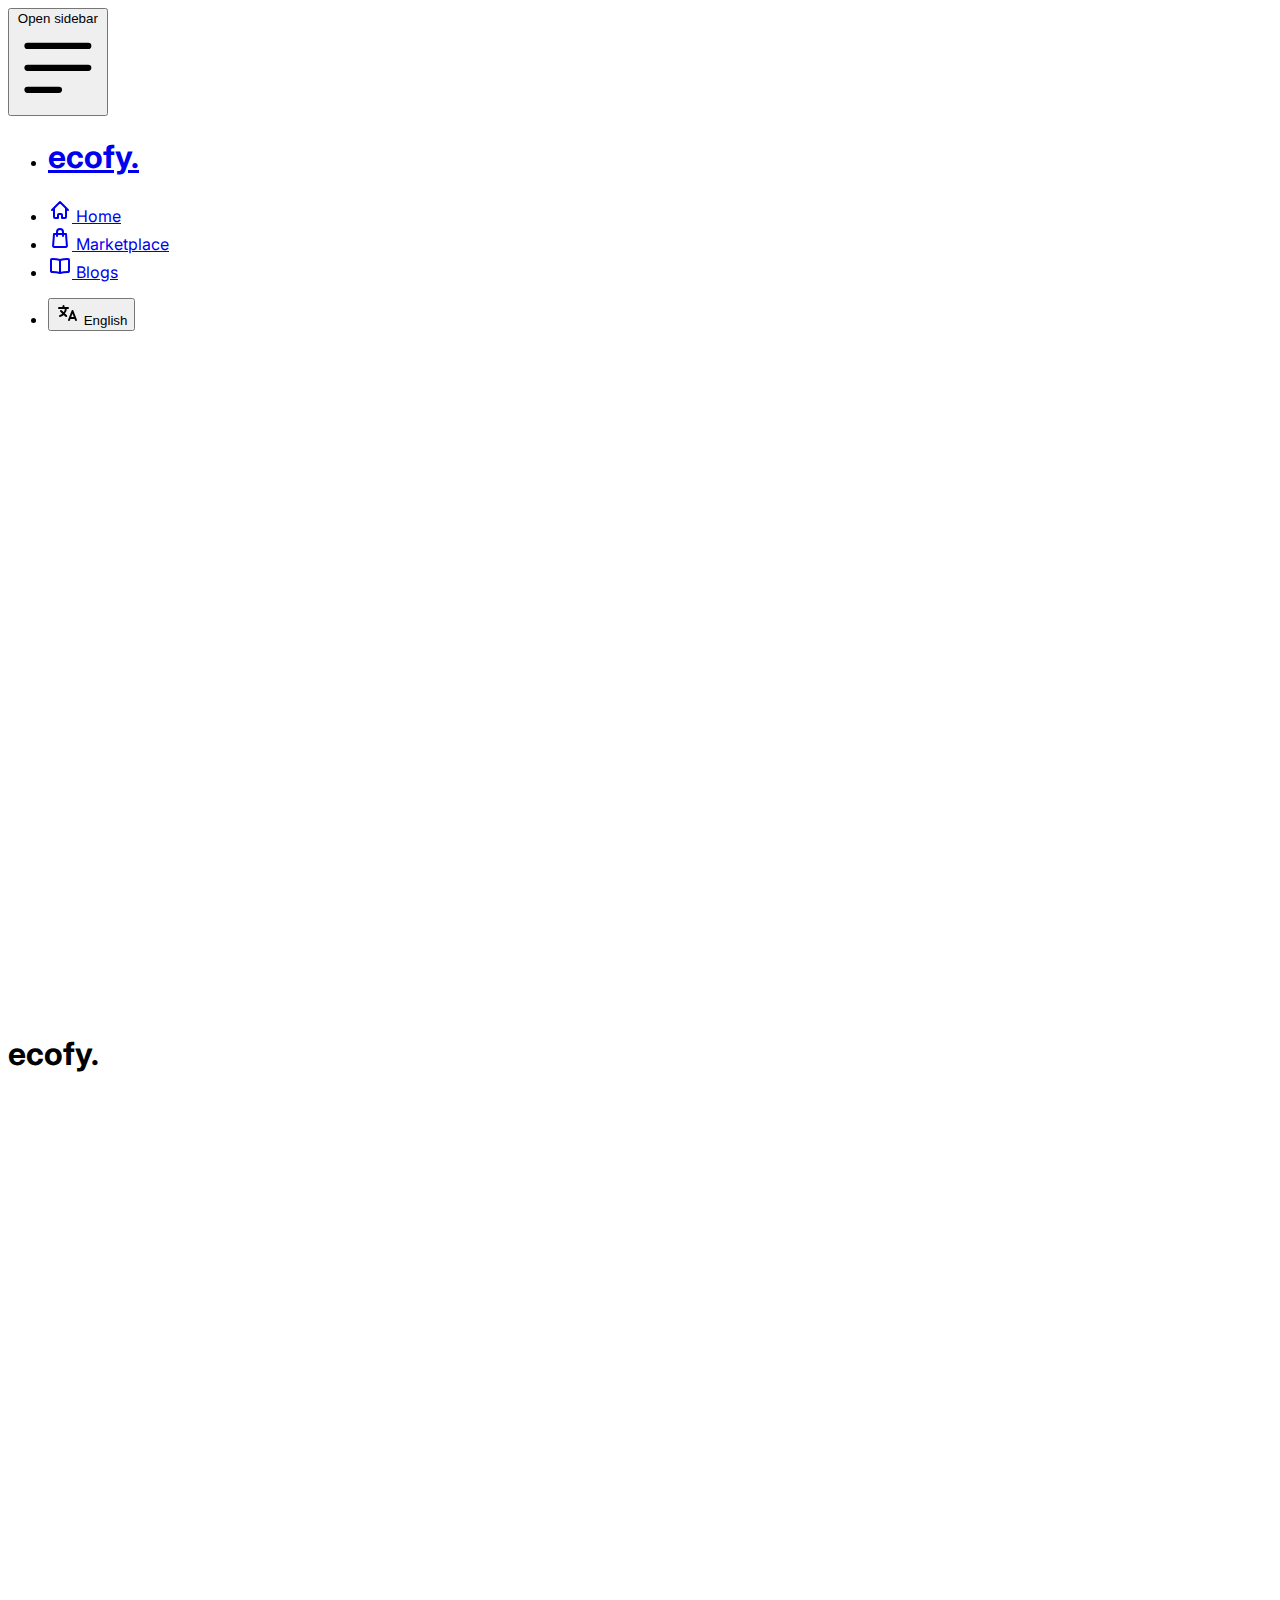
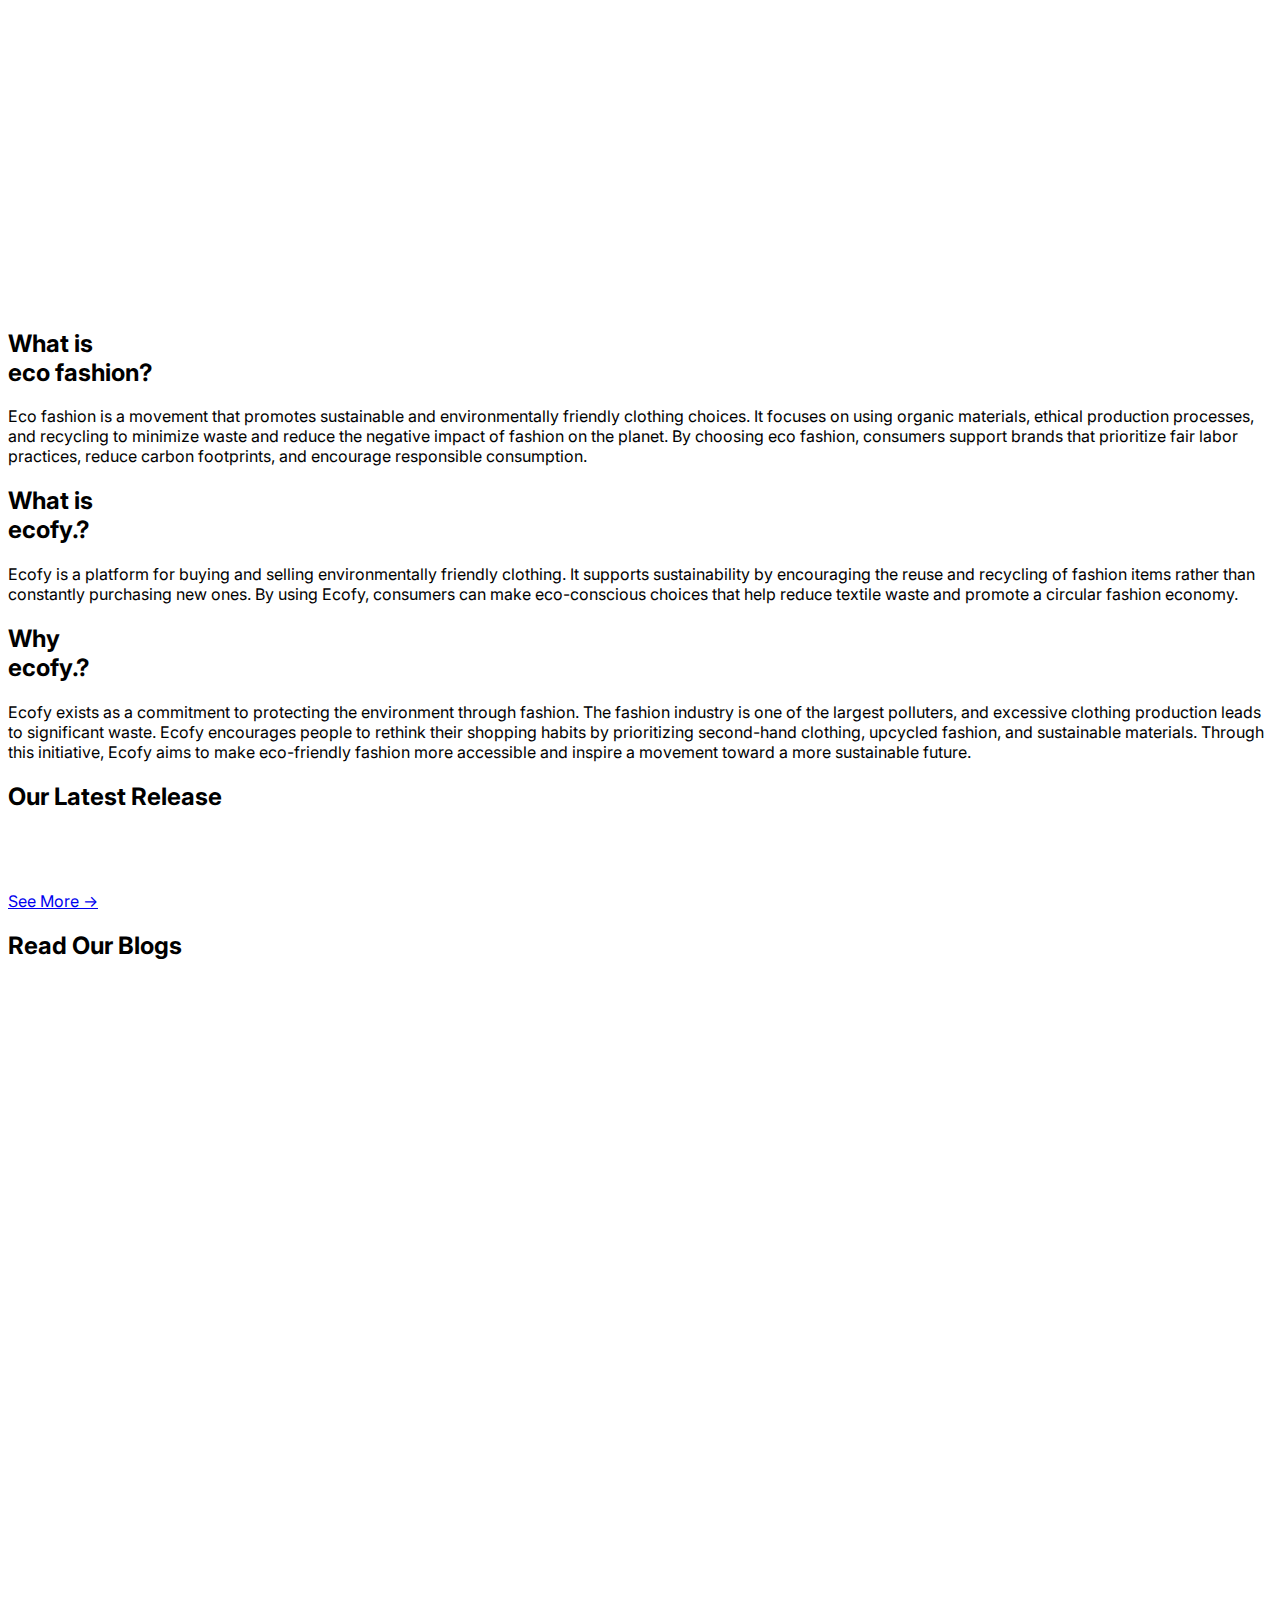
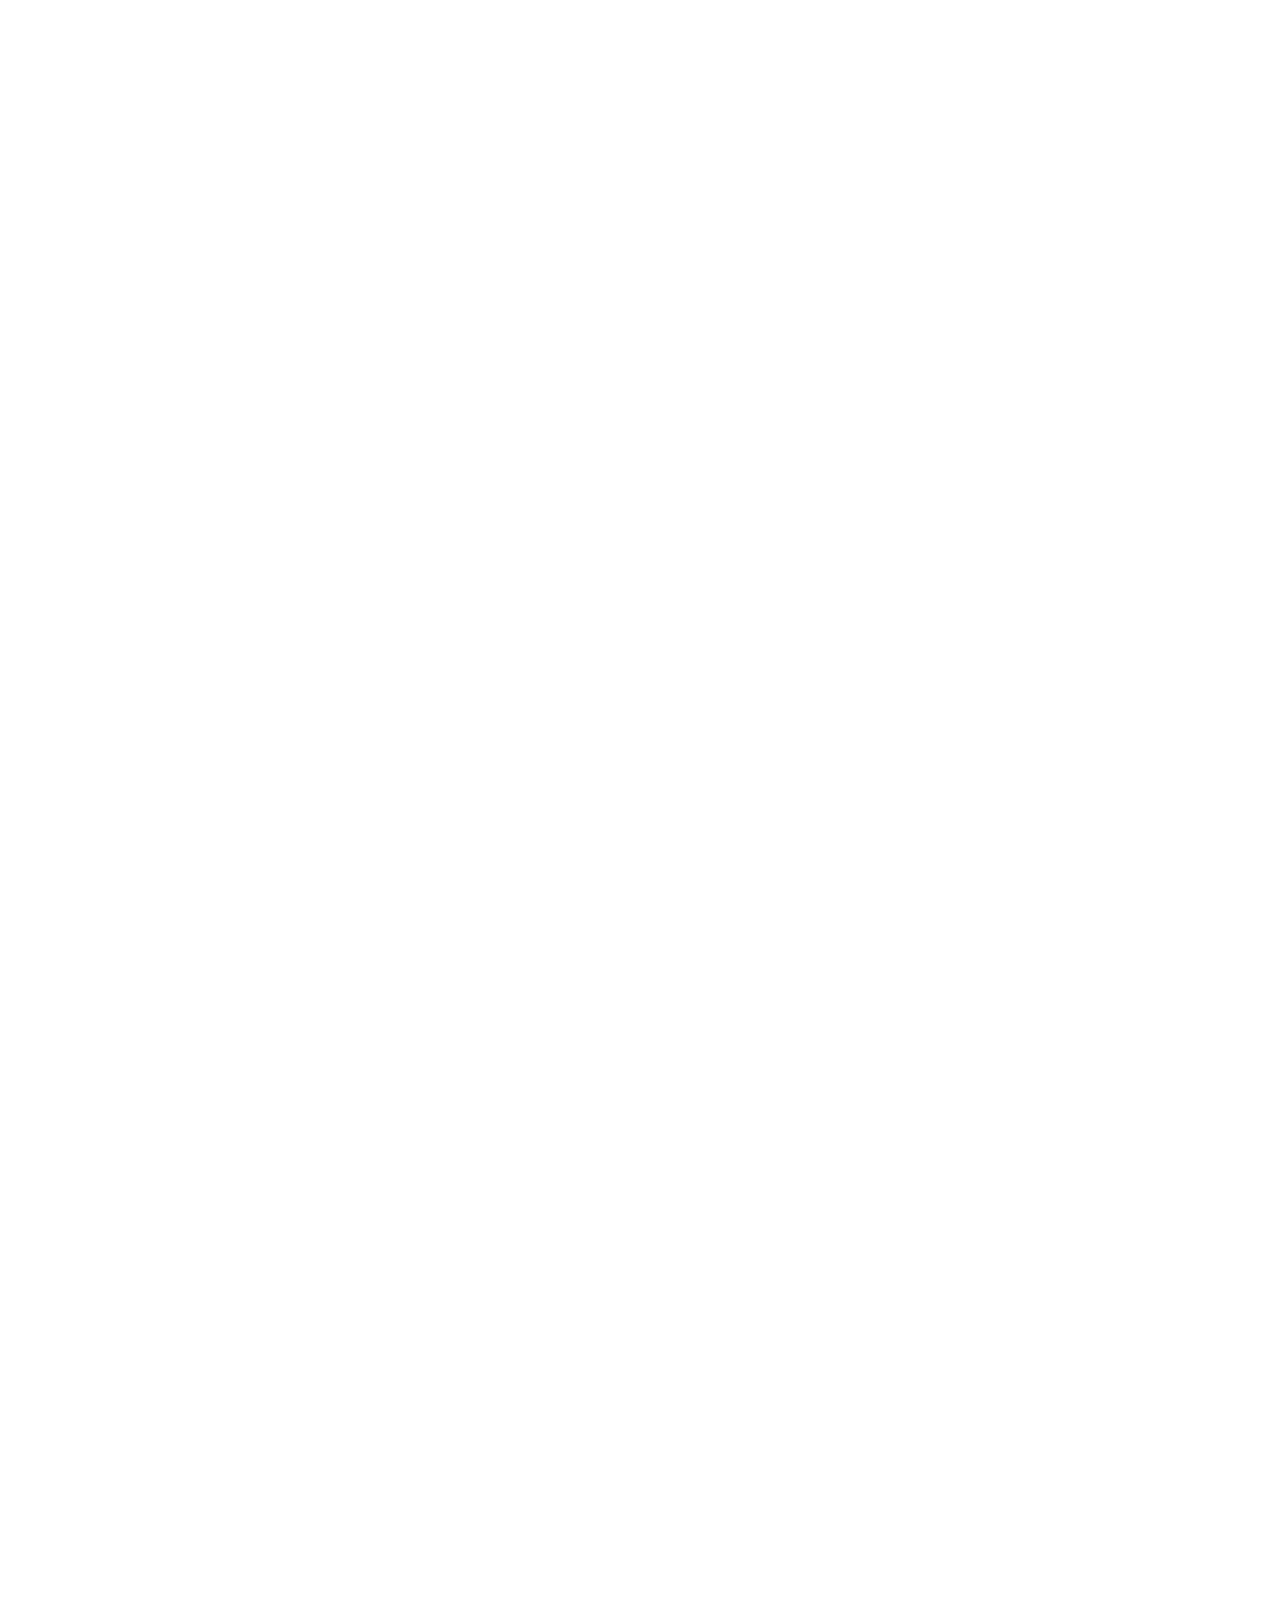
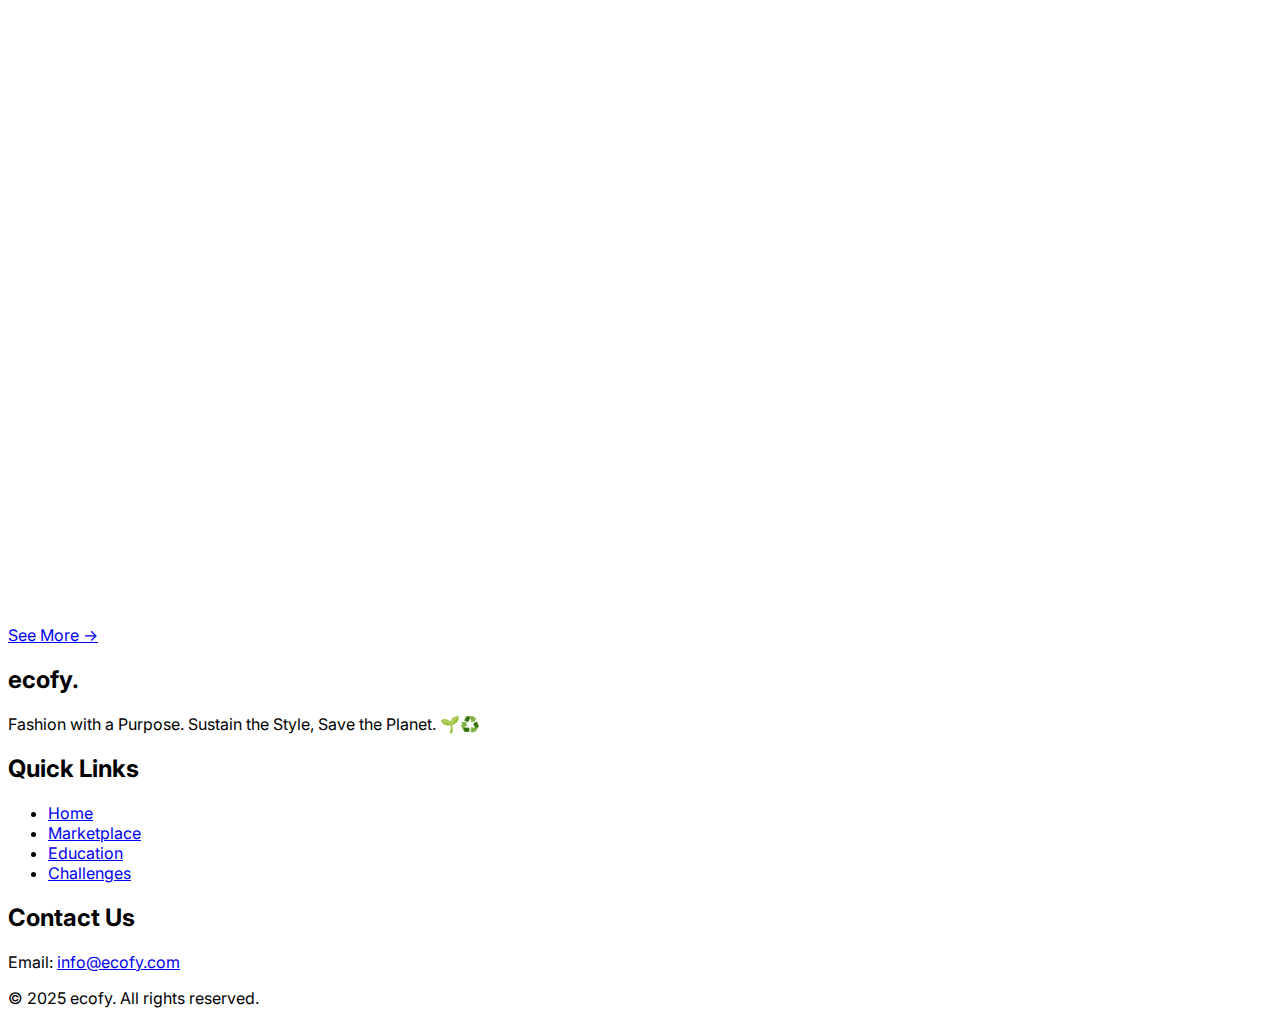
==== home.html @ 98848cec "update" ====
<!DOCTYPE html>
<html lang="en">
  <head>
    <meta charset="UTF-8" />
    <meta name="viewport" content="width=device-width, initial-scale=1.0" />
    <script src="https://unpkg.com/@tailwindcss/browser@4"></script>
    <link
      href="https://cdn.jsdelivr.net/npm/flowbite@3.1.2/dist/flowbite.min.css"
      rel="stylesheet"
    />
    <link rel="stylesheet" href="src/css/main.css" />
    <link rel="stylesheet" href="src/css/home.css" />
    <link href="https://unpkg.com/aos@2.3.1/dist/aos.css" rel="stylesheet">
    <script src="https://unpkg.com/aos@2.3.1/dist/aos.js"></script>
    <script src="https://cdnjs.cloudflare.com/ajax/libs/gsap/3.12.2/gsap.min.js"></script>
    <script src="https://cdnjs.cloudflare.com/ajax/libs/gsap/3.12.2/ScrollTrigger.min.js"></script>
    <script src="https://cdnjs.cloudflare.com/ajax/libs/gsap/3.12.2/TextPlugin.min.js"></script>
    <script src="https://cdnjs.cloudflare.com/ajax/libs/gsap/3.12.2/gsap.min.js"></script>
    <title>ecofy.</title>
  </head>
  <body class="dark:bg-gray-900 text-white overflow-x-hidden max-w-screen">
    <button
      data-drawer-target="default-sidebar"
      data-drawer-toggle="default-sidebar"
      aria-controls="default-sidebar"
      type="button"
      class="inline-flex items-center p-2 mt-2 ms-3 text-sm text-gray-500 rounded-lg sm:hidden hover:bg-gray-100 focus:outline-none focus:ring-2 focus:ring-gray-200 dark:text-gray-400 dark:hover:bg-gray-700 dark:focus:ring-gray-600"
    >
      <span class="sr-only">Open sidebar</span>
      <svg
        class="w-6 h-6"
        aria-hidden="true"
        fill="currentColor"
        viewBox="0 0 20 20"
        xmlns="http://www.w3.org/2000/svg"
      >
        <path
          clip-rule="evenodd"
          fill-rule="evenodd"
          d="M2 4.75A.75.75 0 012.75 4h14.5a.75.75 0 010 1.5H2.75A.75.75 0 012 4.75zm0 10.5a.75.75 0 01.75-.75h7.5a.75.75 0 010 1.5h-7.5a.75.75 0 01-.75-.75zM2 10a.75.75 0 01.75-.75h14.5a.75.75 0 010 1.5H2.75A.75.75 0 012 10z"
        ></path>
      </svg>
    </button>

    <aside
      id="default-sidebar"
      class="fixed top-0 left-0 z-40 w-64 h-screen transition-transform -translate-x-full sm:translate-x-0"
      aria-label="Sidebar"
    >
      <div
        class="px-3 py-4 overflow-y-auto bg-gray-50 dark:bg-gray-800 rounded-xl m-3 flex flex-col justify-between"
        style="height: calc(100vh - 25px)"
      >
        <ul class="space-y-2 font-medium">
          <li>
            <h1
              class="text-3xl font-bold px-2 mb-8 bg-gradient-to-r from-green-500 to-yellow-200 text-transparent bg-clip-text type-writter"
            >
              <a href="home.html"> ecofy. </a>
            </h1>
          </li>
          <li>
            <a
              href="home.html"
              class="flex items-center p-2 text-gray-900 rounded-lg dark:text-white hover:bg-gray-100 dark:hover:bg-gray-700 group"
            >
              <svg
                class="w-6 h-6 text-gray-800 dark:text-white"
                aria-hidden="true"
                xmlns="http://www.w3.org/2000/svg"
                width="24"
                height="24"
                fill="none"
                viewBox="0 0 24 24"
              >
                <path
                  stroke="currentColor"
                  stroke-linecap="round"
                  stroke-linejoin="round"
                  stroke-width="2"
                  d="m4 12 8-8 8 8M6 10.5V19a1 1 0 0 0 1 1h3v-3a1 1 0 0 1 1-1h2a1 1 0 0 1 1 1v3h3a1 1 0 0 0 1-1v-8.5"
                />
              </svg>
              <span class="ms-3">Home</span>
            </a>
          </li>
          <li>
            <a
              href="marketplace.html"
              class="flex items-center p-2 text-gray-900 rounded-lg dark:text-white hover:bg-gray-100 dark:hover:bg-gray-700 group"
            >
              <svg
                class="w-6 h-6 text-gray-800 dark:text-white"
                aria-hidden="true"
                xmlns="http://www.w3.org/2000/svg"
                width="24"
                height="24"
                fill="none"
                viewBox="0 0 24 24"
              >
                <path
                  stroke="currentColor"
                  stroke-linecap="round"
                  stroke-linejoin="round"
                  stroke-width="2"
                  d="M9 10V6a3 3 0 0 1 3-3v0a3 3 0 0 1 3 3v4m3-2 .917 11.923A1 1 0 0 1 17.92 21H6.08a1 1 0 0 1-.997-1.077L6 8h12Z"
                />
              </svg>
              <span class="ms-3">Marketplace</span>
            </a>
          </li>
          <li>
            <a
              href="blogs.html"
              class="flex items-center p-2 text-gray-900 rounded-lg dark:text-white hover:bg-gray-100 dark:hover:bg-gray-700 group"
            >
              <svg
                class="w-6 h-6 text-gray-800 dark:text-white"
                aria-hidden="true"
                xmlns="http://www.w3.org/2000/svg"
                width="24"
                height="24"
                fill="none"
                viewBox="0 0 24 24"
              >
                <path
                  stroke="currentColor"
                  stroke-linecap="round"
                  stroke-linejoin="round"
                  stroke-width="2"
                  d="M12 6.03v13m0-13c-2.819-.831-4.715-1.076-8.029-1.023A.99.99 0 0 0 3 6v11c0 .563.466 1.014 1.03 1.007 3.122-.043 5.018.212 7.97 1.023m0-13c2.819-.831 4.715-1.076 8.029-1.023A.99.99 0 0 1 21 6v11c0 .563-.466 1.014-1.03 1.007-3.122-.043-5.018.212-7.97 1.023"
                />
              </svg>
              <span class="ms-3">Blogs</span>
            </a>
          </li>
        </ul>
        <ul>
          <li>
            <button
              class="w-full flex items-center p-2 text-gray-900 rounded-lg dark:text-white hover:bg-gray-100 dark:hover:bg-gray-700 group"
            >
            <svg class="w-6 h-6 text-gray-800 dark:text-white" aria-hidden="true" xmlns="http://www.w3.org/2000/svg" width="24" height="24" fill="none" viewBox="0 0 24 24">
              <path stroke="currentColor" stroke-linecap="round" stroke-linejoin="round" stroke-width="2" d="m13 19 3.5-9 3.5 9m-6.125-2h5.25M3 7h7m0 0h2m-2 0c0 1.63-.793 3.926-2.239 5.655M7.5 6.818V5m.261 7.655C6.79 13.82 5.521 14.725 4 15m3.761-2.345L5 10m2.761 2.655L10.2 15"/>
            </svg>            
              <span class="ms-3">English</span>
            </button>
          </li>
        </ul>
      </div>
    </aside>

    <div class="hidden md:block">
      <img src="src/img/leaf.png" alt="Leaf 1" class="leaf hidden md:block" id="leaf1" />
      <img src="src/img/leaf.png" alt="Leaf 2" class="leaf hidden md:block" id="leaf2" />
      <img src="src/img/leaf.png" alt="Leaf 3" class="leaf hidden md:block" id="leaf3" />
    </div>

    <div id="app" class="sm:ml-64">
      <section id="home">
        <section id="home" class="p-3">
          <div
            class="rounded-xl bg-gray-100 dark:bg-gray-800"
            style="
              background-image: url('https://images.unsplash.com/photo-1617548808673-25ded1ff6c07?q=80&w=2070&auto=format&fit=crop&ixlib=rb-4.0.3&ixid=M3wxMjA3fDB8MHxwaG90by1wYWdlfHx8fGVufDB8fHx8fA%3D%3D');
              background-size: cover;
              background-position: center;
              background-repeat: no-repeat;
              height: calc(100vh - 25px);
              background-attachment: fixed;
            "
          >
            <div
              class="flex flex-col items-center justify-center h-full space-y-4 text-center"
            >
              <h1 class="text-[6rem] md:text-[11rem] font-bold bg-gradient-to-r from-green-500 to-yellow-200 text-transparent bg-clip-text glitch pb-3">
                  ecofy.
              </h1>
              <p class="text-center text-white text-xl sm:text-2xl" data-aos="zoom-in">
                Fashion with a Purpose. Sustain the Style, Save the Planet.
              </p>
              <a href="marketplace.html" class="btn">Shop Now</a>
            </div>
          </div>
          <div>
            <div class="flex flex-wrap mt-4 gap-3">
              <div
                class="w-full lg:max-w-[49%] min-h-96 p-4 bg-gray-700 rounded-xl"
                style="
                  background-image: url('https://images.unsplash.com/photo-1501644898242-cfea317d7faf?q=80&w=1974&auto=format&fit=crop&ixlib=rb-4.0.3&ixid=M3wxMjA3fDB8MHxwaG90by1wYWdlfHx8fGVufDB8fHx8fA%3D%3D');
                  background-position: left;
                  background-size: cover;
                  transform: scaleX(-1);
                  background-repeat: no-repeat;
                "
                data-aos="zoom-in"
              ></div>
              <div class="w-full lg:max-w-1/2 rounded-xl">
                <div class="p-4 bg-gray-800 rounded-ss-xl rounded-se-xl box">
                  <h2 class="text-5xl md:text-6xl font-bold mb-5">
                    What is
                    <br class="block md:hidden" />
                    <span
                      class="text-7xl font-bold bg-gradient-to-r from-green-400 to-yellow-200 text-transparent bg-clip-text type-writter"
                      >eco fashion</span
                    >?
                  </h2>
                  <p class="text-gray-300 text-xl">
                    Eco fashion is a movement that promotes sustainable and environmentally friendly clothing choices. It focuses on using organic materials, ethical production processes, and recycling to minimize waste and reduce the negative impact of fashion on the planet. By choosing eco fashion, consumers support brands that prioritize fair labor practices, reduce carbon footprints, and encourage responsible consumption.
                  </p>
                </div>
                <div class="p-4 bg-gray-800 box">
                  <h2 class="text-5xl font-bold mb-5">
                    What is
                    <br class="block md:hidden" />
                    <span
                      class="text-7xl font-bold bg-gradient-to-r from-green-400 to-yellow-200 text-transparent bg-clip-text type-writter"
                      >ecofy.</span
                    >?
                  </h2>
                  <p class="text-gray-300 text-xl">
                    Ecofy is a platform for buying and selling environmentally friendly clothing. It supports sustainability by encouraging the reuse and recycling of fashion items rather than constantly purchasing new ones. By using Ecofy, consumers can make eco-conscious choices that help reduce textile waste and promote a circular fashion economy.
                  </p>
                </div>
                <div
                  class="p-4 bg-gray-800 rounded-es-xl rounded-ee-xl last-box"
                >
                  <h2 class="text-5xl md:text-6xl font-bold mb-5">
                    Why
                    <br class="block md:hidden" />
                    <span
                      class="text-7xl font-bold bg-gradient-to-r from-green-400 to-yellow-200 text-transparent bg-clip-text type-writter"
                      >ecofy.</span
                    >?
                  </h2>
                  <p class="text-gray-300 text-xl">
                    Ecofy exists as a commitment to protecting the environment through fashion. The fashion industry is one of the largest polluters, and excessive clothing production leads to significant waste. Ecofy encourages people to rethink their shopping habits by prioritizing second-hand clothing, upcycled fashion, and sustainable materials. Through this initiative, Ecofy aims to make eco-friendly fashion more accessible and inspire a movement toward a more sustainable future.
                  </p>
                </div>
              </div>
            </div>
          </div>

          <div>
            <div class="mt-20 mb-6">
              <h2 class="text-7xl font-bold">
                Our
                <span
                  class="text-8xl font-bold bg-gradient-to-r from-green-400 to-yellow-200 text-transparent bg-clip-text glitch"
                  >Latest</span
                >
                Release
              </h2>
            </div>
            <div class="grid grid-cols-2 md:grid-cols-2 gap-4">
              <div class="grid gap-4">
                  <div data-aos="fade-up">
                      <img class="h-auto max-w-full rounded-lg" src="https://images.unsplash.com/photo-1601610694731-17860243f92a?q=80&w=1976&auto=format&fit=crop&ixlib=rb-4.0.3&ixid=M3wxMjA3fDB8MHxwaG90by1wYWdlfHx8fGVufDB8fHx8fA%3D%3D" alt="">
                  </div>
                </div>
                <div class="grid gap-4">
                  <div data-aos="zoom-in">
                      <img class="h-auto max-w-full rounded-lg" src="https://images.unsplash.com/photo-1600750501767-dbc0de0178e8?q=80&w=2070&auto=format&fit=crop&ixlib=rb-4.0.3&ixid=M3wxMjA3fDB8MHxwaG90by1wYWdlfHx8fGVufDB8fHx8fA%3D%3D" alt="">
                    </div>
                    <div data-aos="zoom-in">
                      <img class="h-auto max-w-full rounded-lg" src="https://images.unsplash.com/photo-1450297166380-cabe503887e5?q=80&w=2065&auto=format&fit=crop&ixlib=rb-4.0.3&ixid=M3wxMjA3fDB8MHxwaG90by1wYWdlfHx8fGVufDB8fHx8fA%3D%3D" alt="">
                    </div>
                    <div class="flex justify-end">
                      <a
                        href="marketplace.html"
                        class="text-3xl flex items-center hover:text-green-500 ease-linear duration-300"
                      >
                        <span
                          class="italic text-white hover:bg-gradient-to-r hover:from-green-400 hover:to-yellow-200 hover:text-transparent hover:bg-clip-text ease-in-out duration-300"
                          >See More -></span
                        >
                      </a>
                    </div>
                </div>
              </div>
            </div>
            <div>
              <h2 class="text-6xl font-bold my-6 md:text-right">
                Read Our
                <span
                  class="text-8xl font-bold bg-gradient-to-r from-green-400 to-yellow-200 text-transparent bg-clip-text glitch"
                  >Blogs</span
                >
              </h2>
              <div class="grid gap-8 lg:grid-cols-2">
                <article class="p-6 bg-white rounded-lg border border-gray-200 shadow-md dark:bg-gray-800 dark:border-gray-700" data-aos="zoom-in">
                    <h2 class="mb-2 text-2xl font-bold tracking-tight text-gray-900 dark:text-white"><a href="#">The Vision Behind Ecofy</a></h2>
                    <p class="mb-5 font-light text-gray-500 dark:text-gray-400">🌱 Ecofy is more than just a marketplace; it's a movement. We strive to create a sustainable fashion ecosystem by promoting recycled and eco-friendly clothing. Our mission is to reduce fashion waste and encourage mindful consumption.</p>
                    <div class="flex justify-between items-center">
                        <div class="flex items-center space-x-4">
                            <img class="w-7 h-7 rounded-full" src="https://flowbite.s3.amazonaws.com/blocks/marketing-ui/avatars/jese-leos.png" alt="Jese Leos avatar" />
                            <span class="font-medium dark:text-white">
                                Ecofy Team
                            </span>
                        </div>
                        <a href="#" class="inline-flex items-center font-medium text-primary-600 dark:text-primary-500 hover:underline">
                            Read more
                            <svg class="ml-2 w-4 h-4" fill="currentColor" viewBox="0 0 20 20" xmlns="http://www.w3.org/2000/svg"><path fill-rule="evenodd" d="M10.293 3.293a1 1 0 011.414 0l6 6a1 1 0 010 1.414l-6 6a1 1 0 01-1.414-1.414L14.586 11H3a1 1 0 110-2h11.586l-4.293-4.293a1 1 0 010-1.414z" clip-rule="evenodd"></path></svg>
                        </a>
                    </div>
                </article> 
                <article class="p-6 bg-white rounded-lg border border-gray-200 shadow-md dark:bg-gray-800 dark:border-gray-700" data-aos="zoom-in">
                    <h2 class="mb-2 text-2xl font-bold tracking-tight text-gray-900 dark:text-white"><a href="#">Why Choose Second-Hand and Recycled Fashion?</a></h2>
                    <p class="mb-5 font-light text-gray-500 dark:text-gray-400">♻️ Fast fashion has a massive impact on the environment. By choosing second-hand and recycled fashion, you help reduce textile waste, save water, and lower carbon emissions. Learn how small changes in your shopping habits can make a big difference.</p>
                    <div class="flex justify-between items-center">
                        <div class="flex items-center space-x-4">
                            <img class="w-7 h-7 rounded-full" src="https://flowbite.s3.amazonaws.com/blocks/marketing-ui/avatars/bonnie-green.png" alt="Bonnie Green avatar" />
                            <span class="font-medium dark:text-white">
                                Bonnie Green
                            </span>
                        </div>
                        <a href="#" class="inline-flex items-center font-medium text-primary-600 dark:text-primary-500 hover:underline">
                            Read more
                            <svg class="ml-2 w-4 h-4" fill="currentColor" viewBox="0 0 20 20" xmlns="http://www.w3.org/2000/svg"><path fill-rule="evenodd" d="M10.293 3.293a1 1 0 011.414 0l6 6a1 1 0 010 1.414l-6 6a1 1 0 01-1.414-1.414L14.586 11H3a1 1 0 110-2h11.586l-4.293-4.293a1 1 0 010-1.414z" clip-rule="evenodd"></path></svg>
                        </a>
                    </div>
                </article>
                <div>
                  <a
                    href="blogs.html"
                    class="text-3xl flex items-center hover:text-green-500 ease-linear duration-300"
                  >
                    <span
                      class="italic text-white hover:bg-gradient-to-r hover:from-green-400 hover:to-yellow-200 hover:text-transparent hover:bg-clip-text ease-in-out duration-300"
                      >See More -></span
                    >
                  </a>
                </div>             
            </div>
            </div>
          </div>
        </section>
      </section>
    </div>

    <div id="footer" class="sm:ml-64">
      <footer class="bg-gray-900 text-white py-6 mt-8 rounded-t-2xl">
        <div
          class="container mx-auto px-6 grid grid-cols-1 md:grid-cols-3 gap-8"
        >
          <!-- Brand & Description -->
          <div>
            <h2
              class="text-4xl font-bold bg-gradient-to-r from-green-400 to-yellow-200 text-transparent bg-clip-text type-writter"
            >
              ecofy.
            </h2>
            <p class="text-gray-400 mt-2">
              Fashion with a Purpose. Sustain the Style, Save the Planet. 🌱♻️
            </p>
          </div>

          <!-- Quick Links -->
          <div>
            <h2 class="text-xl font-semibold mb-2">Quick Links</h2>
            <ul class="text-gray-400 space-y-2">
              <li><a href="#" class="hover:text-green-400">Home</a></li>
              <li><a href="#" class="hover:text-green-400">Marketplace</a></li>
              <li><a href="#" class="hover:text-green-400">Education</a></li>
              <li><a href="#" class="hover:text-green-400">Challenges</a></li>
            </ul>
          </div>

          <!-- Contact & Social Media -->
          <div>
            <h2 class="text-xl font-semibold mb-2">Contact Us</h2>
            <p class="text-gray-400">
              Email:
              <a href="mailto:info@ecofy.com" class="hover:text-green-400"
                >info@ecofy.com</a
              >
            </p>
            <div class="flex space-x-4 mt-3">
              <a href="#" class="text-gray-400 hover:text-green-400">
                <i class="fab fa-facebook-f"></i>
              </a>
              <a href="#" class="text-gray-400 hover:text-green-400">
                <i class="fab fa-twitter"></i>
              </a>
              <a href="#" class="text-gray-400 hover:text-green-400">
                <i class="fab fa-instagram"></i>
              </a>
            </div>
          </div>
        </div>

        <!-- Copyright -->
        <div
          class="text-center text-gray-500 text-sm mt-6 border-t border-gray-700 pt-4"
        >
          &copy; 2025 ecofy. All rights reserved.
        </div>
      </footer>
    </div>

    <script src="https://cdn.jsdelivr.net/npm/flowbite@3.1.2/dist/flowbite.min.js"></script>
    <script src="src/js/home.js"></script>
  </body>
</html>
---- src/css/main.css ----
@import url('https://fonts.googleapis.com/css2?family=Inter:wght@100..900&family=JetBrains+Mono:ital,wght@0,100..800;1,100..800&family=Poppins:ital,wght@0,100;0,200;0,300;0,400;0,500;0,600;0,700;0,800;0,900;1,100;1,200;1,300;1,400;1,500;1,600;1,700;1,800;1,900&family=Raleway:ital,wght@0,100..900;1,100..900&display=swap');

body {
    font-family: 'Inter', sans-serif;
}
---- src/css/home.css ----
.row {
    display: flex;
    flex-wrap: wrap;
    padding: 0 4px;
  }
  
  /* Create four equal columns that sits next to each other */
  .column {
    flex: 50%;
    max-width: 50%;
    padding: 0 4px;
  }
  
  .column img {
    margin-top: 8px;
    vertical-align: middle;
    width: 100%;
  }
  
  /* Responsive layout - makes a two column-layout instead of four columns */
  @media screen and (max-width: 800px) {
    .column {
      flex: 50%;
      max-width: 50%;
    }
  }
  
  /* Responsive layout - makes the two columns stack on top of each other instead of next to each other */
  @media screen and (max-width: 600px) {
    .column {
      flex: 100%;
      max-width: 100%;
    }
  }

  /* Hide scrollbar for Chrome, Safari and Opera */
.hidescroll::-webkit-scrollbar {
  display: none;
}

/* Hide scrollbar for IE, Edge and Firefox */
.hidescroll {
  -ms-overflow-style: none;  /* IE and Edge */
  scrollbar-width: none;  /* Firefox */
}

.leaf {
  position: absolute;
  width: 150px;
  height: auto;
  z-index: 10;
}

#leaf1 { top: 15%; right: -200px; } /* Mulai dari luar viewport (kanan) */
#leaf2 { top: 40%; left: -200px; } /* Mulai dari luar viewport (kanan) */
#leaf3 { top: 70%; right: -200px; } /* Mulai dari luar viewport (kanan) */

/* From Uiverse.io by nikk7007 */ 
.btn {
  padding: 0.8em 1.8em;
  border: 2px solid white;
  position: relative;
  overflow: hidden;
  background-color: transparent;
  text-align: center;
  font-size: 16px;
  transition: .3s;
  z-index: 1;
  font-family: inherit;
  color: white;
  cursor: pointer;
  border-radius: 50px;
 }
 
 .btn::before {
  content: '';
  width: 0;
  height: 300%;
  position: absolute;
  top: 50%;
  left: 50%;
  transform: translate(-50%, -50%) rotate(45deg);
  background: white;
  transition: .5s ease;
  display: block;
  z-index: -1;
 }
 
 .btn:hover::before {
  width: 105%;
 }
 
 .btn:hover {
  color: #111;
 }
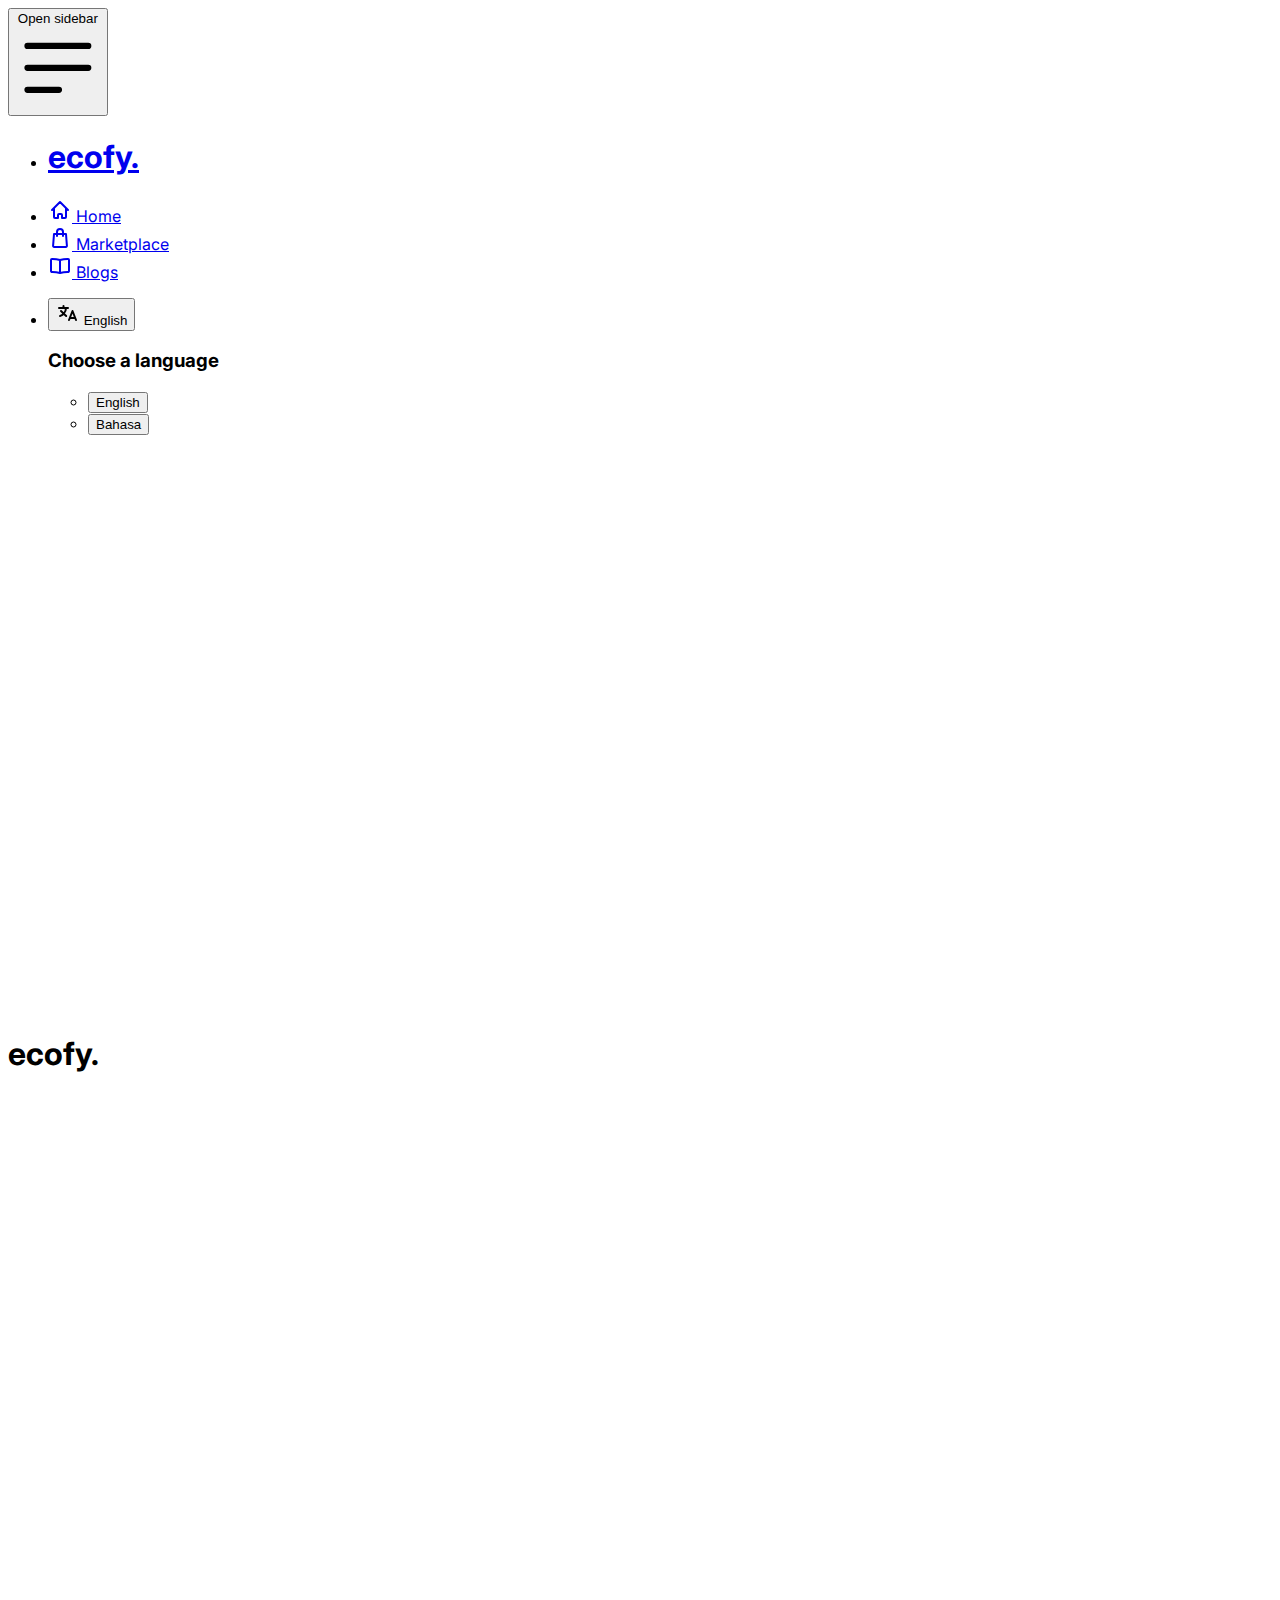
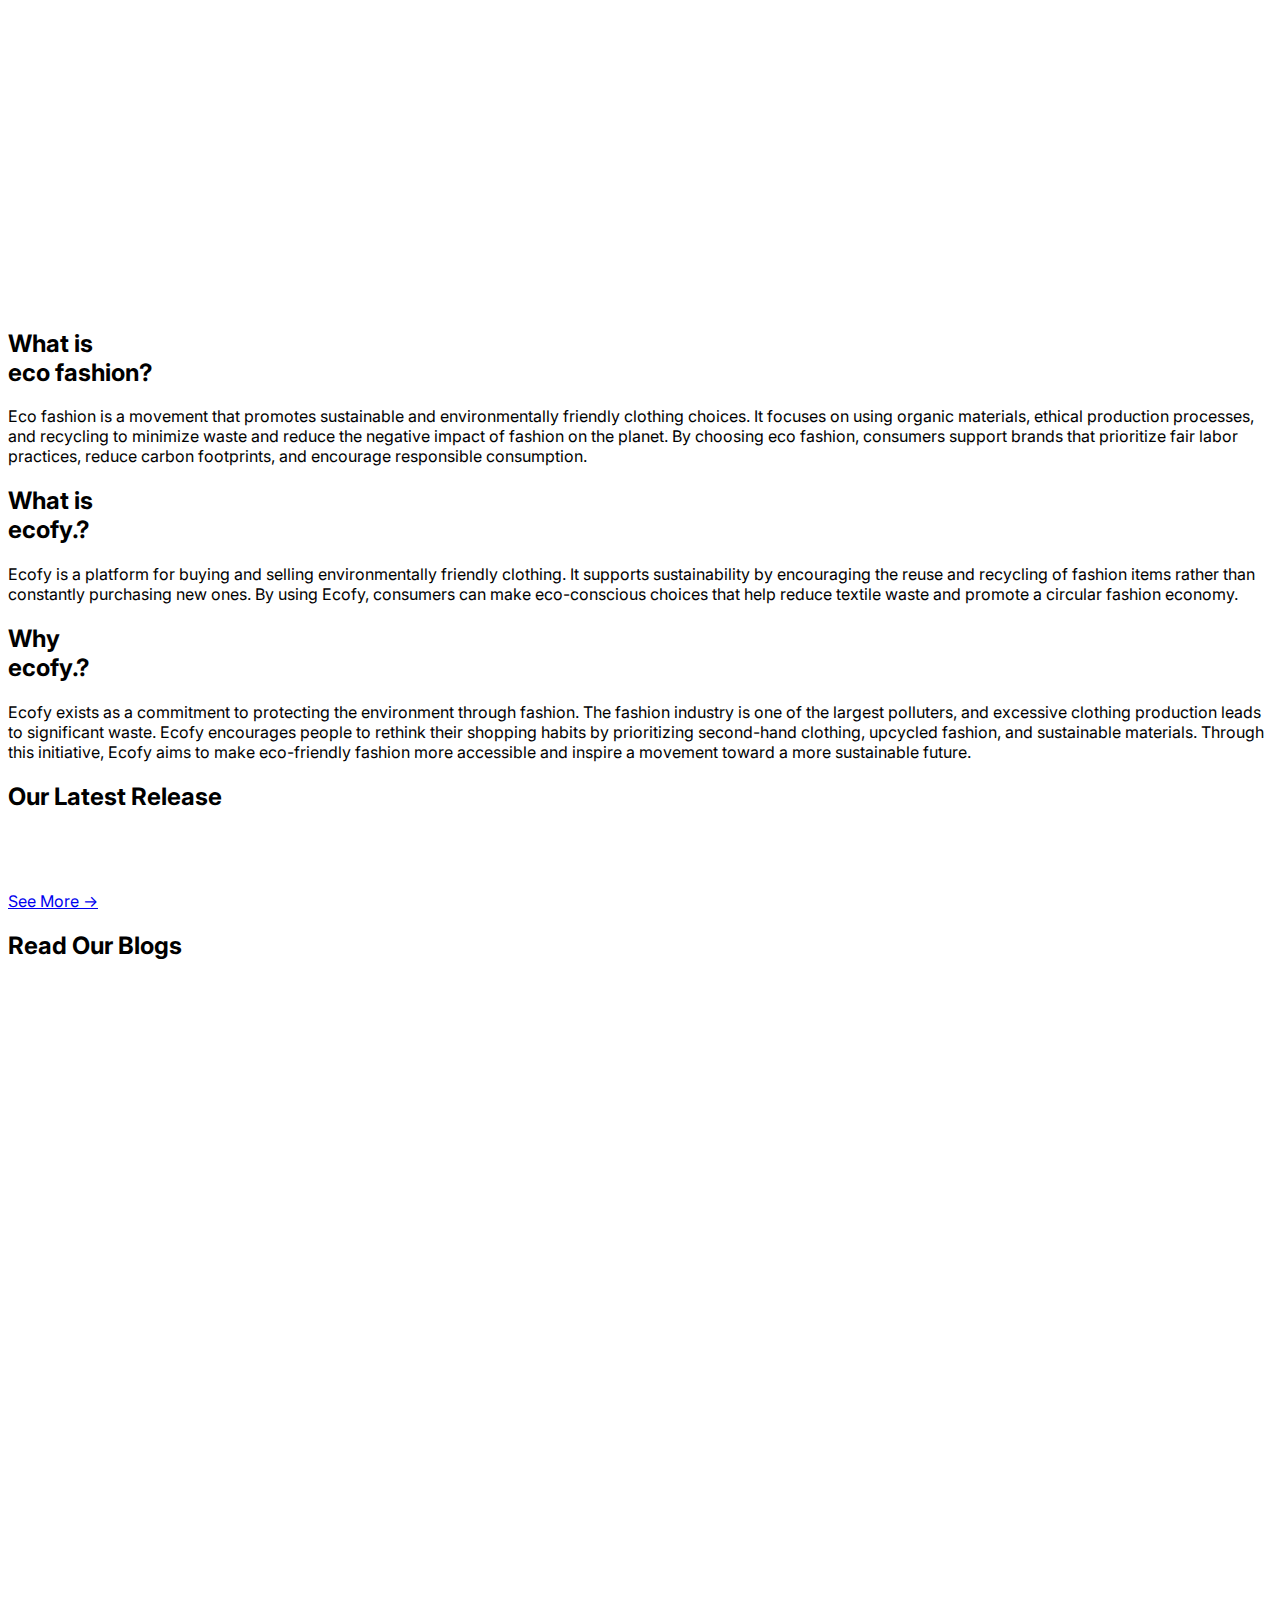
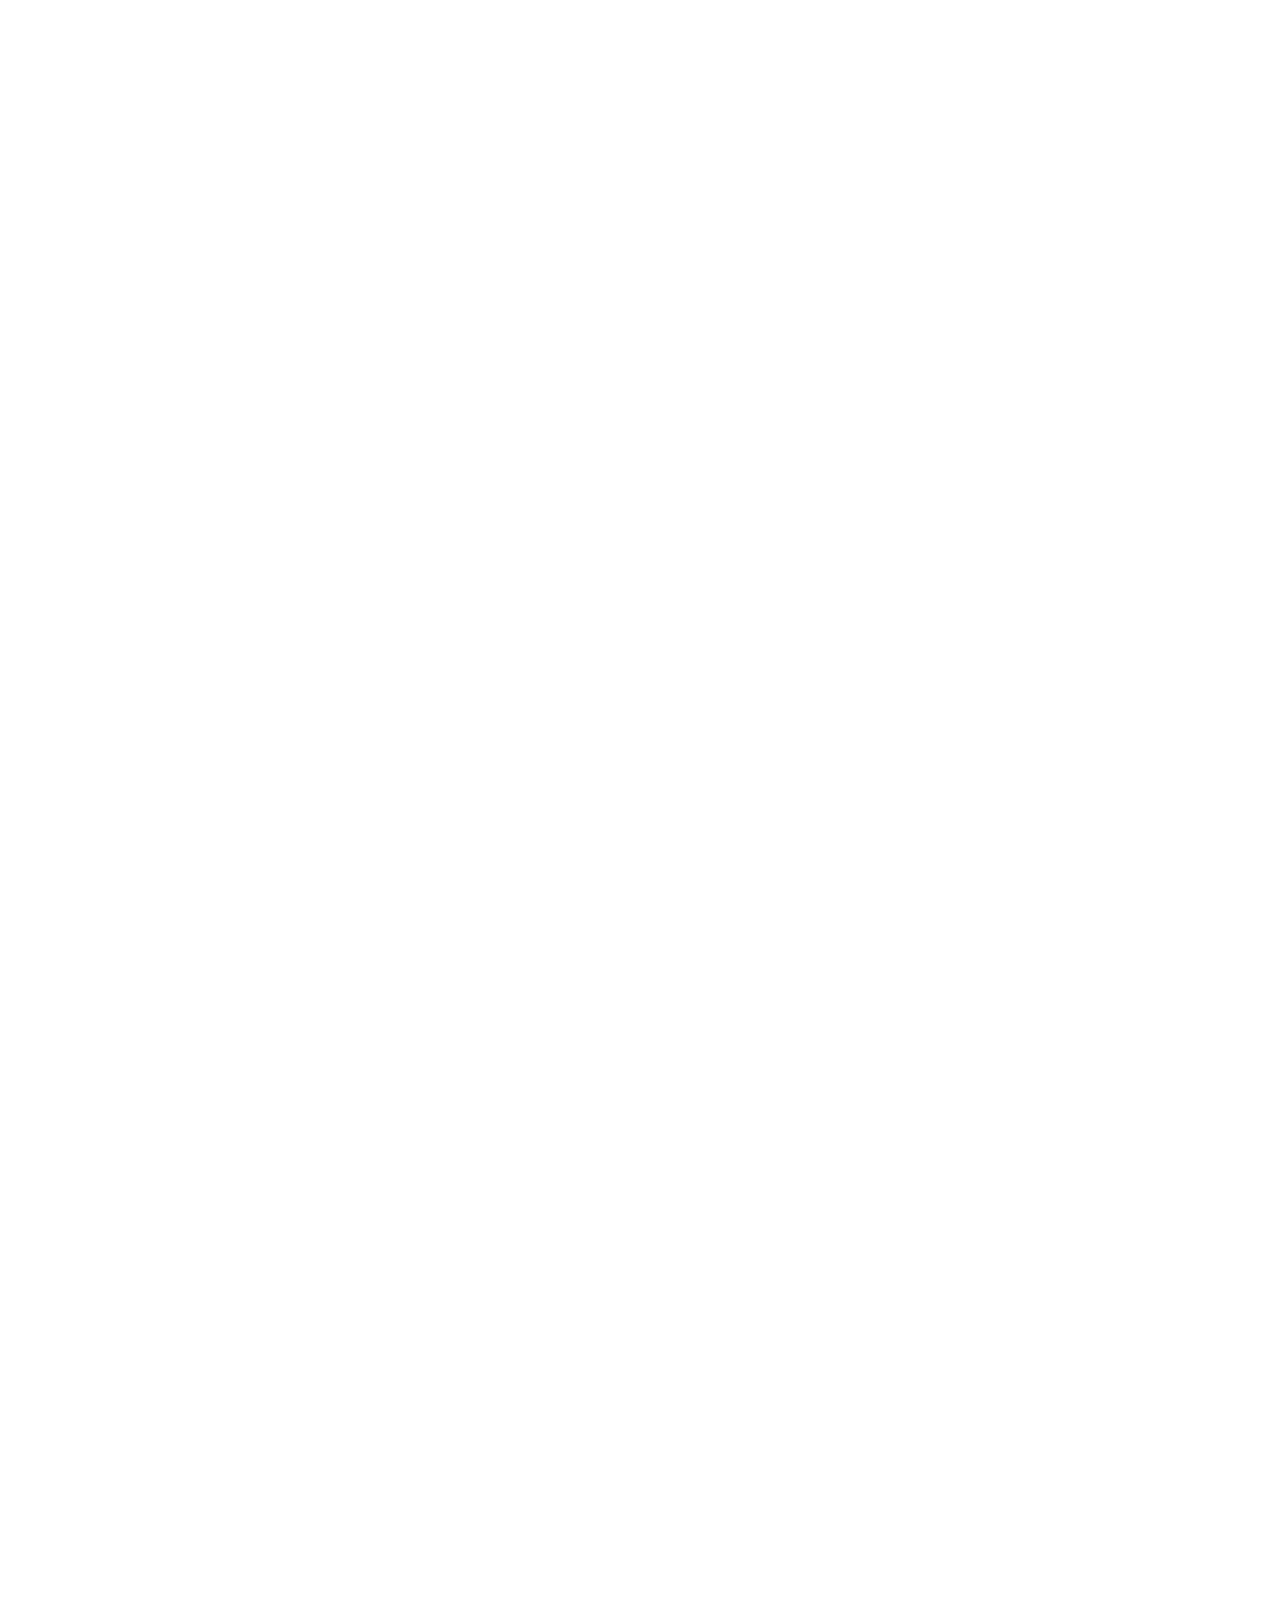
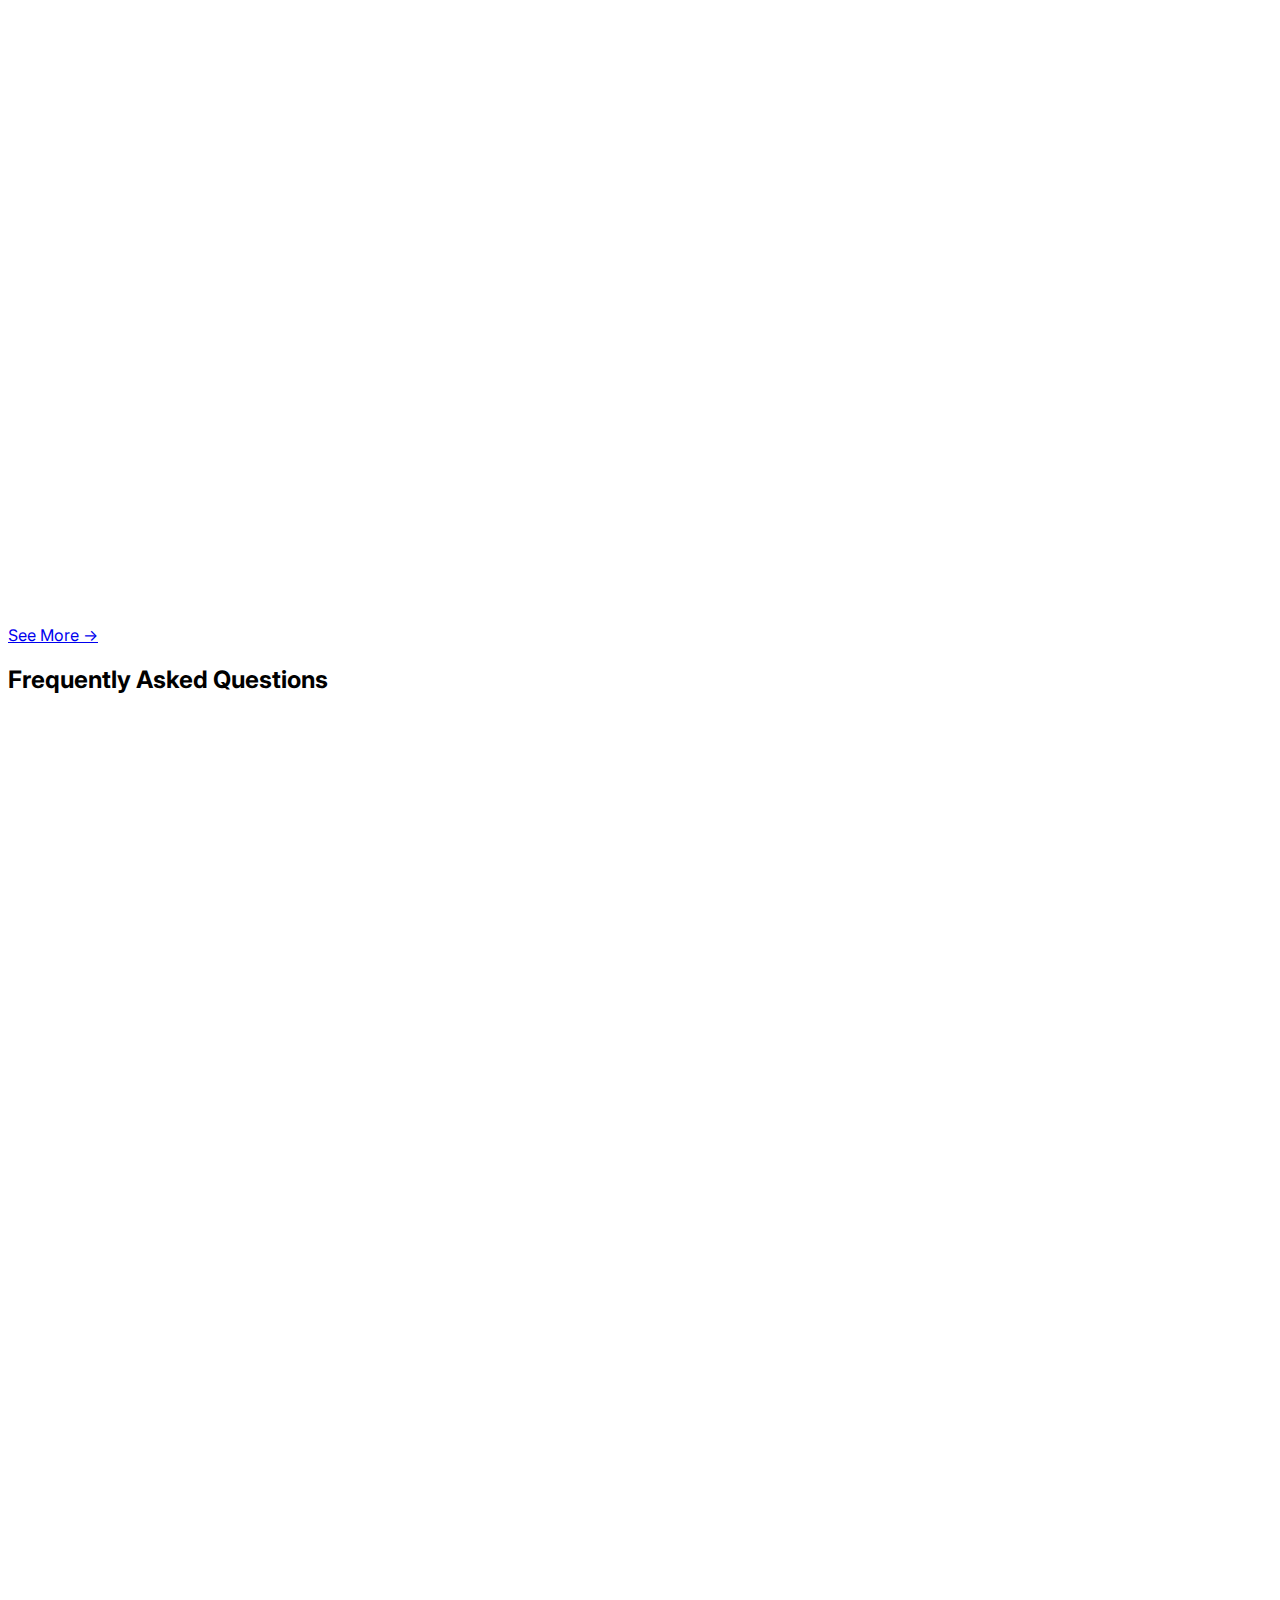
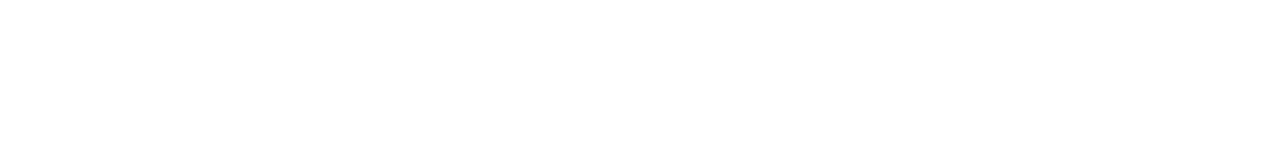
==== commit 8a761388: "Update" ====
--- a/home.html
+++ b/home.html
@@ -137,14 +137,29 @@
         </ul>
         <ul>
           <li>
-            <button
-              class="w-full flex items-center p-2 text-gray-900 rounded-lg dark:text-white hover:bg-gray-100 dark:hover:bg-gray-700 group"
-            >
-            <svg class="w-6 h-6 text-gray-800 dark:text-white" aria-hidden="true" xmlns="http://www.w3.org/2000/svg" width="24" height="24" fill="none" viewBox="0 0 24 24">
-              <path stroke="currentColor" stroke-linecap="round" stroke-linejoin="round" stroke-width="2" d="m13 19 3.5-9 3.5 9m-6.125-2h5.25M3 7h7m0 0h2m-2 0c0 1.63-.793 3.926-2.239 5.655M7.5 6.818V5m.261 7.655C6.79 13.82 5.521 14.725 4 15m3.761-2.345L5 10m2.761 2.655L10.2 15"/>
-            </svg>            
+            <button data-popover-target="popover-top" data-popover-placement="top" type="button" class="w-full flex items-center p-2 text-gray-900 rounded-lg dark:text-white hover:bg-gray-100 dark:hover:bg-gray-700 group">
+              <svg class="w-6 h-6 text-gray-800 dark:text-white" aria-hidden="true" xmlns="http://www.w3.org/2000/svg" width="24" height="24" fill="none" viewBox="0 0 24 24">
+                <path stroke="currentColor" stroke-linecap="round" stroke-linejoin="round" stroke-width="2" d="m13 19 3.5-9 3.5 9m-6.125-2h5.25M3 7h7m0 0h2m-2 0c0 1.63-.793 3.926-2.239 5.655M7.5 6.818V5m.261 7.655C6.79 13.82 5.521 14.725 4 15m3.761-2.345L5 10m2.761 2.655L10.2 15"/>
+              </svg>            
               <span class="ms-3">English</span>
             </button>
+
+            <div data-popover id="popover-top" role="tooltip" class="absolute z-10 invisible inline-block w-50 text-sm text-gray-500 transition-opacity duration-300 bg-white border border-gray-200 rounded-lg shadow-xs opacity-0 dark:text-gray-400 dark:border-gray-600 dark:bg-gray-800">
+                <div class="px-3 py-2 bg-gray-100 border-b border-gray-200 rounded-t-lg dark:border-gray-600 dark:bg-gray-700">
+                    <h3 class="font-semibold text-gray-900 dark:text-white">Choose a language</h3>
+                </div>
+                <div class="px-3 py-2">
+                  <ul>
+                    <li>
+                      <button class="w-full flex items-center p-2 text-gray-900 rounded-lg dark:text-white hover:bg-gray-100 dark:hover:bg-gray-700 group">English</button>
+                    </li>
+                    <li>
+                      <button class="w-full flex items-center p-2 text-gray-900 rounded-lg dark:text-white hover:bg-gray-100 dark:hover:bg-gray-700 group">Bahasa</button>
+                    </li>
+                  </ul>
+                </div>
+                <div data-popper-arrow></div>
+            </div>
           </li>
         </ul>
       </div>
@@ -173,7 +188,7 @@
             <div
               class="flex flex-col items-center justify-center h-full space-y-4 text-center"
             >
-              <h1 class="text-[6rem] md:text-[11rem] font-bold bg-gradient-to-r from-green-500 to-yellow-200 text-transparent bg-clip-text glitch pb-3">
+              <h1 class="text-[6rem] md:text-[11rem] font-bold bg-gradient-to-r from-green-500 to-yellow-200 text-transparent bg-clip-text glitch mb-0">
                   ecofy.
               </h1>
               <p class="text-center text-white text-xl sm:text-2xl" data-aos="zoom-in">
@@ -280,7 +295,7 @@
               </div>
             </div>
             <div>
-              <h2 class="text-6xl font-bold my-6 md:text-right">
+              <h2 class="text-6xl font-bold mt-20 mb-6 md:text-right">
                 Read Our
                 <span
                   class="text-8xl font-bold bg-gradient-to-r from-green-400 to-yellow-200 text-transparent bg-clip-text glitch"
@@ -332,13 +347,63 @@
                   </a>
                 </div>             
             </div>
+            <div>
+              <h2 class="text-6xl font-bold mt-20 mb-6">
+                Frequently Asked
+                <span
+                  class="text-7xl font-bold bg-gradient-to-r from-green-400 to-yellow-200 text-transparent bg-clip-text type-writter"
+                  >Questions</span
+                >
+              </h2>
+              <div id="accordion-flush" data-accordion="collapse" data-active-classes="bg-white dark:bg-gray-900 text-gray-900 dark:text-white" data-inactive-classes="text-gray-500 dark:text-gray-400" data-aos="fade-up">
+                <h2 id="accordion-flush-heading-1">
+                  <button type="button" class="flex items-center justify-between w-full py-5 font-medium rtl:text-right text-gray-500 border-b border-gray-200 dark:border-gray-700 dark:text-gray-400 gap-3" data-accordion-target="#accordion-flush-body-1" aria-expanded="true" aria-controls="accordion-flush-body-1">
+                    <span>How does Ecofy help the environment?</span>
+                    <svg data-accordion-icon class="w-3 h-3 rotate-180 shrink-0" aria-hidden="true" xmlns="http://www.w3.org/2000/svg" fill="none" viewBox="0 0 10 6">
+                      <path stroke="currentColor" stroke-linecap="round" stroke-linejoin="round" stroke-width="2" d="M9 5 5 1 1 5"/>
+                    </svg>
+                  </button>
+                </h2>
+                <div id="accordion-flush-body-1" class="hidden" aria-labelledby="accordion-flush-heading-1">
+                  <div class="py-5 border-b border-gray-200 dark:border-gray-700">
+                    <p class="mb-2 text-gray-500 dark:text-gray-400">By prioritizing second-hand clothing, recycled materials, and ethical production, Ecofy helps reduce textile waste, conserve water, and lower carbon emissions caused by fast fashion.</p>
+                  </div>
+                </div>
+                <h2 id="accordion-flush-heading-2">
+                  <button type="button" class="flex items-center justify-between w-full py-5 font-medium rtl:text-right text-gray-500 border-b border-gray-200 dark:border-gray-700 dark:text-gray-400 gap-3" data-accordion-target="#accordion-flush-body-2" aria-expanded="false" aria-controls="accordion-flush-body-2">
+                    <span>Are all products on Ecofy second-hand?</span>
+                    <svg data-accordion-icon class="w-3 h-3 rotate-180 shrink-0" aria-hidden="true" xmlns="http://www.w3.org/2000/svg" fill="none" viewBox="0 0 10 6">
+                      <path stroke="currentColor" stroke-linecap="round" stroke-linejoin="round" stroke-width="2" d="M9 5 5 1 1 5"/>
+                    </svg>
+                  </button>
+                </h2>
+                <div id="accordion-flush-body-2" class="hidden" aria-labelledby="accordion-flush-heading-2">
+                  <div class="py-5 border-b border-gray-200 dark:border-gray-700">
+                    <p class="mb-2 text-gray-500 dark:text-gray-400">Not necessarily. We offer both second-hand fashion and new products made from sustainable materials, ensuring ethical sourcing and minimal environmental impact.</p>
+                  </div>
+                </div>
+                <h2 id="accordion-flush-heading-3">
+                  <button type="button" class="flex items-center justify-between w-full py-5 font-medium rtl:text-right text-gray-500 border-b border-gray-200 dark:border-gray-700 dark:text-gray-400 gap-3" data-accordion-target="#accordion-flush-body-3" aria-expanded="false" aria-controls="accordion-flush-body-3">
+                    <span>How do I start shopping on Ecofy?</span>
+                    <svg data-accordion-icon class="w-3 h-3 rotate-180 shrink-0" aria-hidden="true" xmlns="http://www.w3.org/2000/svg" fill="none" viewBox="0 0 10 6">
+                      <path stroke="currentColor" stroke-linecap="round" stroke-linejoin="round" stroke-width="2" d="M9 5 5 1 1 5"/>
+                    </svg>
+                  </button>
+                </h2>
+                <div id="accordion-flush-body-3" class="hidden" aria-labelledby="accordion-flush-heading-3">
+                  <div class="py-5 border-b border-gray-200 dark:border-gray-700">
+                    <p class="mb-2 text-gray-500 dark:text-gray-400">Simply browse our marketplace, find eco-friendly fashion items you love, and place an order. It’s that easy to make sustainable fashion choices!</p>
+                  </div>
+                </div>
+              </div>
+            </div>
             </div>
           </div>
         </section>
       </section>
     </div>
 
-    <div id="footer" class="sm:ml-64">
+    <div id="footer" class="sm:ml-64" data-aos="zoom-in">
       <footer class="bg-gray-900 text-white py-6 mt-8 rounded-t-2xl">
         <div
           class="container mx-auto px-6 grid grid-cols-1 md:grid-cols-3 gap-8"
